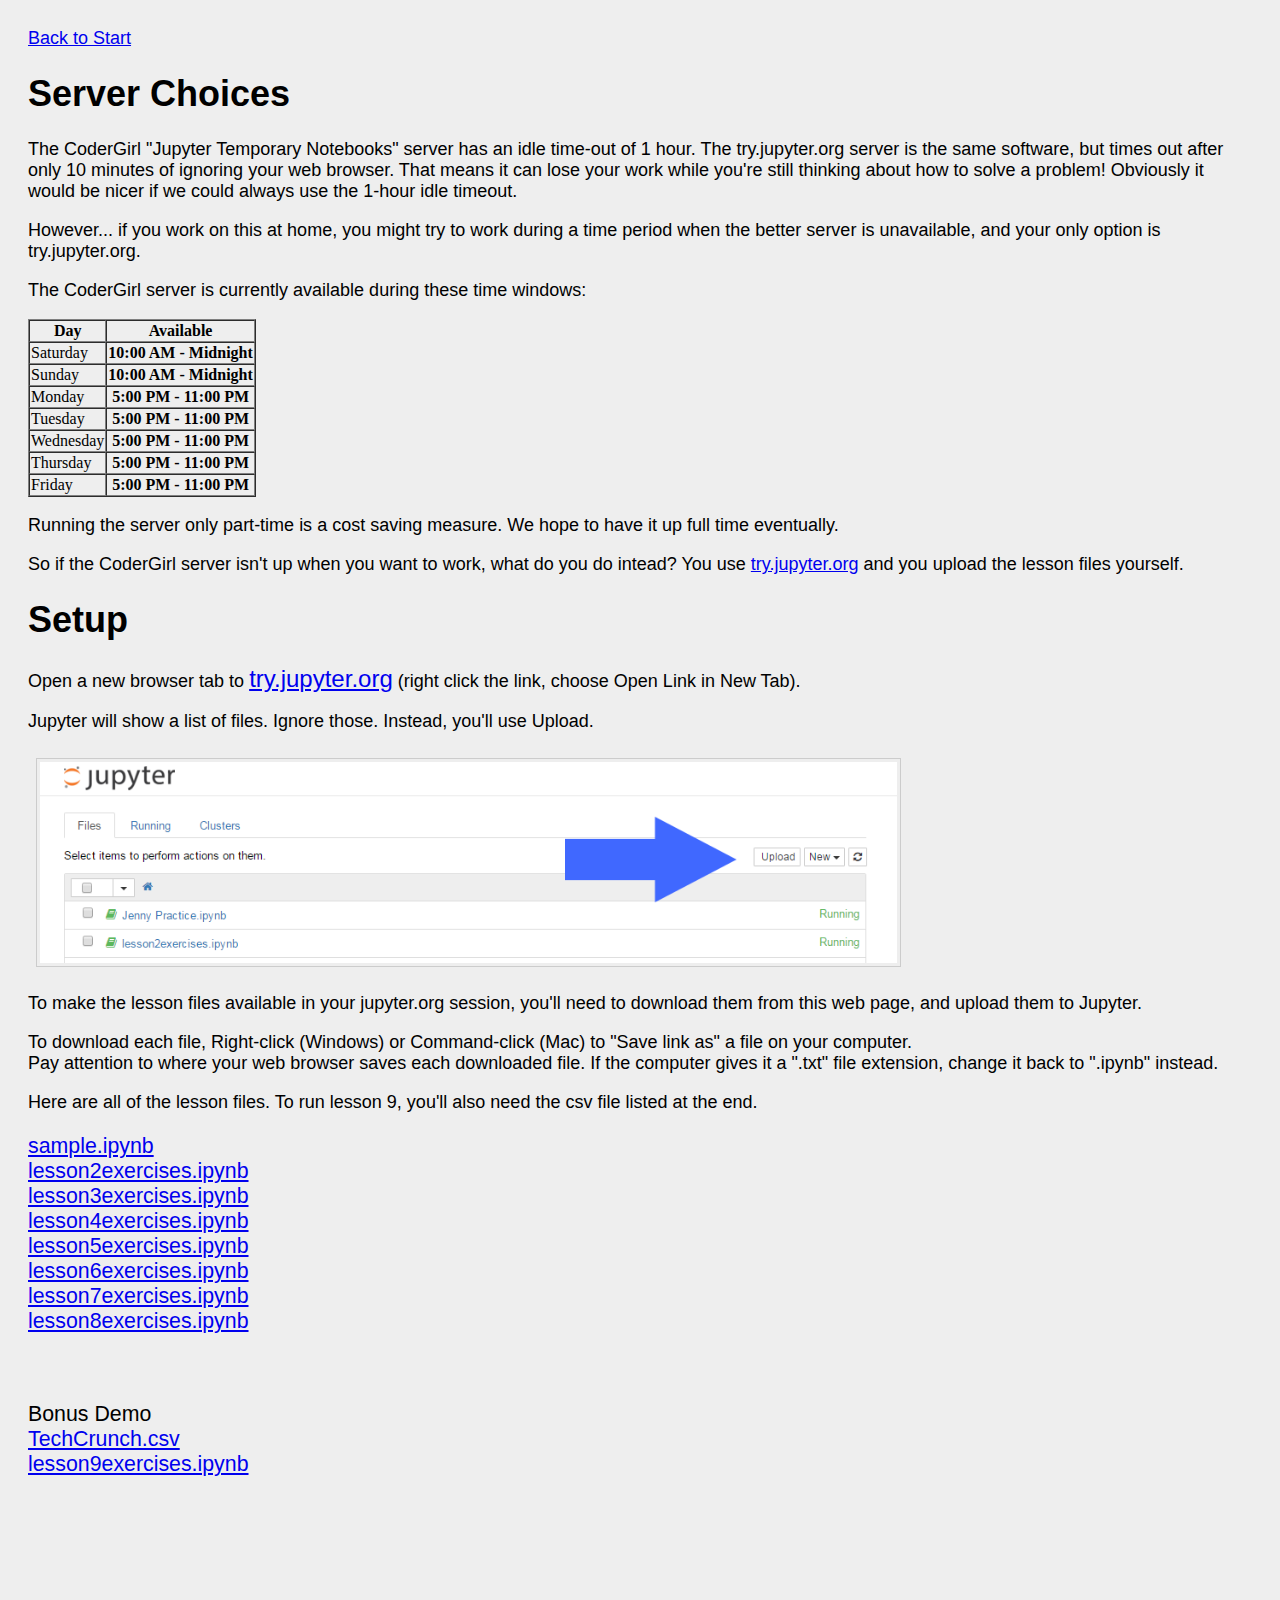
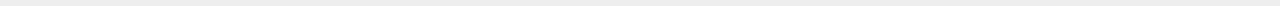
==== jupyter_org.html @ 3d5bdf8d "Adjusted to point to our own Jupyter notebook server" ====
<html>
<head>
<title>Learn to Code</title>
<link rel="stylesheet" href="styles.css">
</head>
<body>
<div><a href="index.html">Back to Start</a></div>

<h1>Server Choices</h1>

<p>The CoderGirl "Jupyter Temporary Notebooks" server has an idle time-out of 1 hour.
The try.jupyter.org server is the same software, but times out after only 10 minutes of
ignoring your web browser.  That means it can lose your work while you're still thinking 
about how to solve a problem!  Obviously it would be nicer if we could always use the 
1-hour idle timeout.</p>

<p>However... if you work on this at home, you might try to work during a time
period when the better server is unavailable, and your only option is try.jupyter.org.</p>

<p>The CoderGirl server is currently available during these time windows:</p>

<table border="1" cellpadding="1" cellspacing="0">
<tr><th>Day</th><th>Available</th></tr>
<tr><td>Saturday</th><th>10:00 AM - Midnight</th></tr>
<tr><td>Sunday</th><th>10:00 AM - Midnight</th></tr>
<tr><td>Monday</th><th>5:00 PM - 11:00 PM</th></tr>
<tr><td>Tuesday</th><th>5:00 PM - 11:00 PM</th></tr>
<tr><td>Wednesday</th><th>5:00 PM - 11:00 PM</th></tr>
<tr><td>Thursday</th><th>5:00 PM - 11:00 PM</th></tr>
<tr><td>Friday</th><th>5:00 PM - 11:00 PM</th></tr>
</table>

<p>Running the server only part-time is a cost saving measure.  We hope to have
it up full time eventually.</p>

<p>So if the CoderGirl server isn't up when you want to work, what do you do intead?
You use <a href="https://try.jupyter.org/">try.jupyter.org</a> and you upload the
lesson files yourself.</p>


<h1>Setup</h1>

<p>Open a new browser tab to <a style="font-size: x-large;" href="https://try.jupyter.org/" target="_new">try.jupyter.org</a> (right click the link, choose Open Link in New Tab).</p>

<p>Jupyter will show a list of files.  Ignore those.  Instead, you'll use Upload.</p>

<img src="jupyter_upload_button.png" width="70%"></p>


<p>To make the lesson files available in your jupyter.org session, you'll need to
download them from this web page, and upload them to Jupyter.</p>

<p>To download each file, Right-click (Windows) or Command-click (Mac) to "Save link as" a file on your computer.  
<br>Pay attention to where your web browser saves each downloaded file.  If the computer gives it a ".txt" file extension, 
change it back to ".ipynb" instead.</p>

<p>Here are all of the lesson files.  To run lesson 9, you'll also need the csv file listed at the end.</p>

<div style="font-size: 16pt; line-spacing: 18pt;">
<dl>
<dt><a href="sample.ipynb">sample.ipynb</a></dt>
<dt><a href="lesson2exercises.ipynb">lesson2exercises.ipynb</a></dt>
<dt><a href="lesson3exercises.ipynb">lesson3exercises.ipynb</a></dt>
<dt><a href="lesson4exercises.ipynb">lesson4exercises.ipynb</a></dt>
<dt><a href="lesson5exercises.ipynb">lesson5exercises.ipynb</a></dt>
<dt><a href="lesson6exercises.ipynb">lesson6exercises.ipynb</a></dt>
<dt><a href="lesson7exercises.ipynb">lesson7exercises.ipynb</a></dt>
<dt><a href="lesson8exercises.ipynb">lesson8exercises.ipynb</a></dt>
</dl><br>
<dl>
<dt>Bonus Demo</dt>
<dt><a href="TechCrunch.csv">TechCrunch.csv</a></li>
<dt><a href="lesson9exercises.ipynb">lesson9exercises.ipynb</a></dt>
</dl>

</div>

</body>
</html>
---- styles.css ----
body {
  padding: 20px;
  padding-bottom: 100px;
  background-color: #EEEEEE;
  font-size: large;
}
p, h1, h2, h3, div, span, ol, li {
  font-family: sans-serif;
}
h1 {
  counter-reset: paragraphNumber;
}

.code {
  border: 1px solid #999999;
  white-space: pre;
  font-family: monospace;
  background-color: white;
  min-width: 200px;
  width: 700px;
  display: block;
  margin: 10px;
  padding: 15px;
  overflow: visible;
}
/*
p:before {
  counter-increment: paragraphNumber;
  content: counter(paragraphNumber) ". ";
}
*/
img {
  padding: 3px;
  margin: 8px;
  border: 1px solid #CCCCCC;
}
.note {
  background-color: #FFFFCC;
  border: 1px solid #FFFF00;
  width:70%;
  margin: 20px;
  padding: 10px;
  font-size: medium;
}
.hint {
  border: 1px solid gray;
  background-color: silver;
  color: silver;
  margin: 10px;
  padding: 20px;
  width: 400px;
}
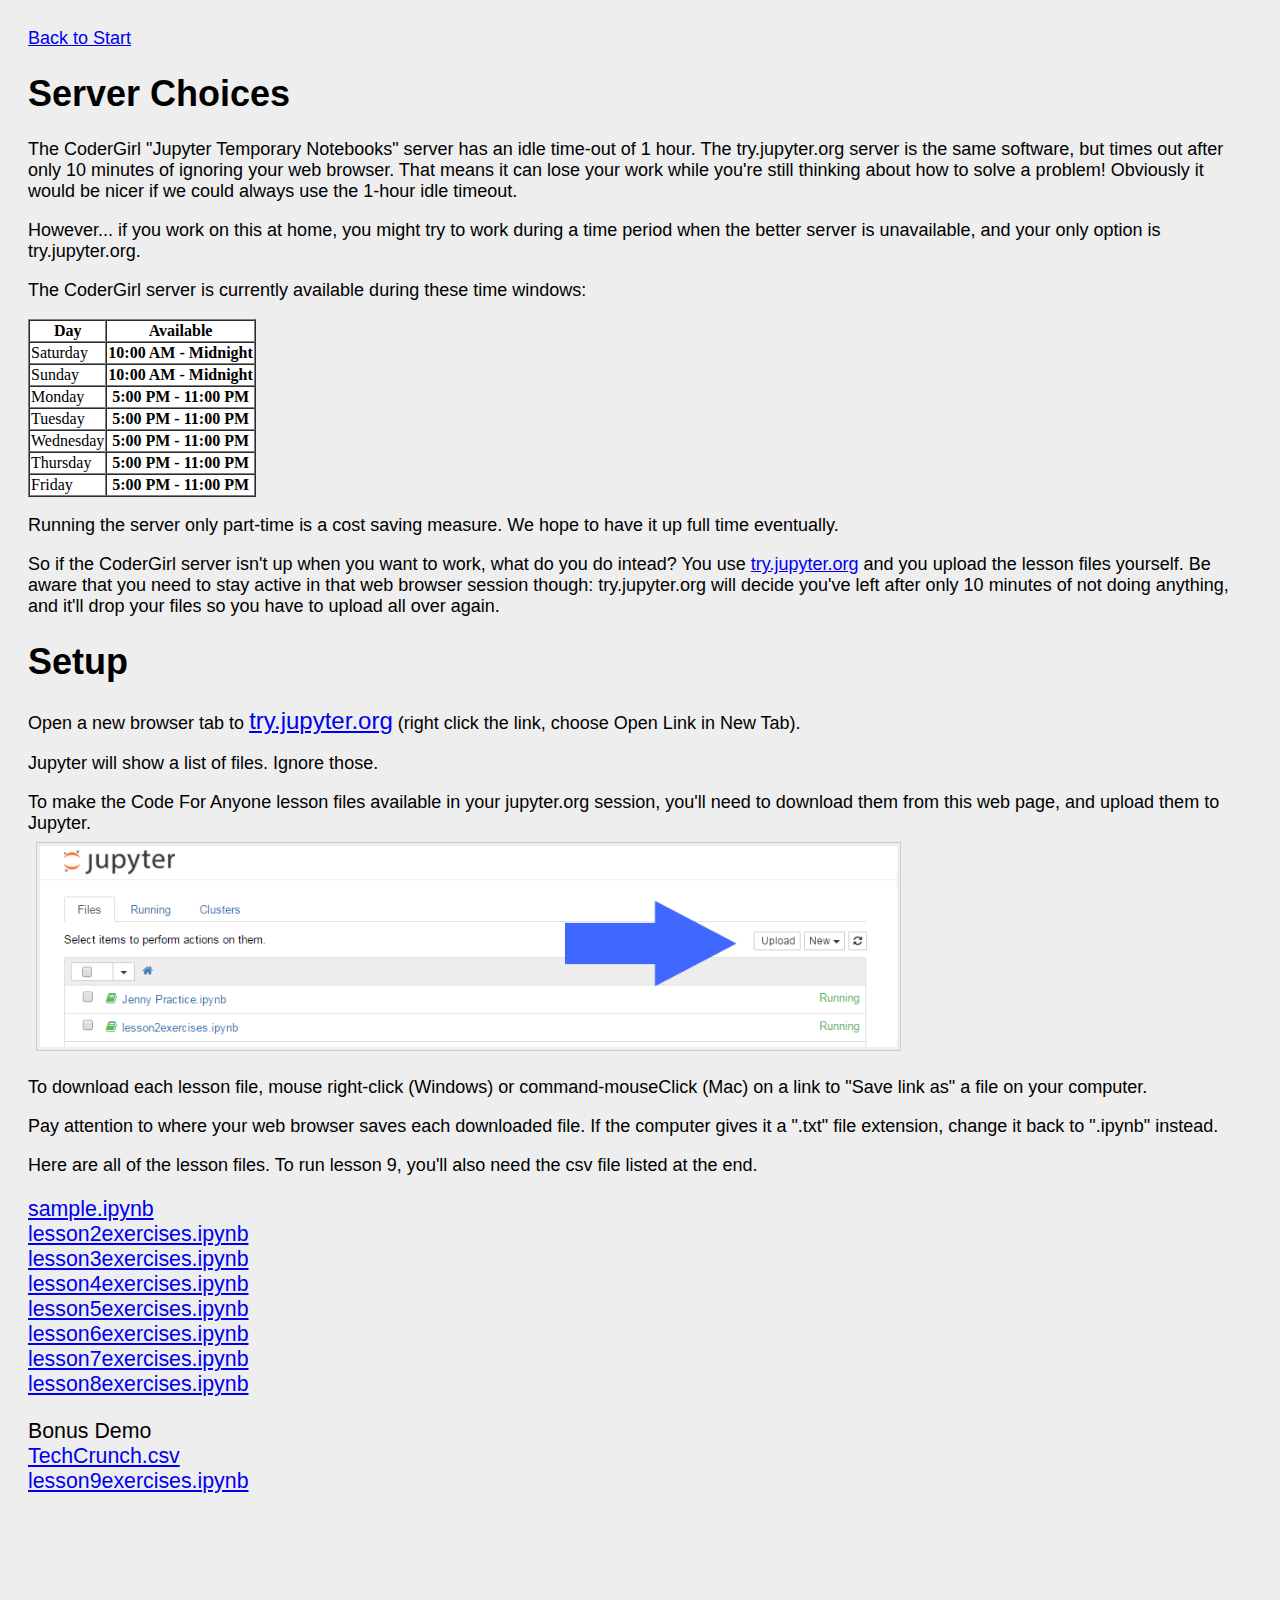
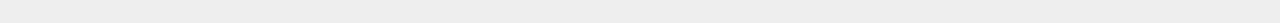
==== commit cf12e5d0: "Clarified info on finding the server" ====
--- a/jupyter_org.html
+++ b/jupyter_org.html
@@ -19,7 +19,7 @@
 
 <p>The CoderGirl server is currently available during these time windows:</p>
 
-<table border="1" cellpadding="1" cellspacing="0">
+<table border="1" cellpadding="1" cellspacing="0" bgcolor="white">
 <tr><th>Day</th><th>Available</th></tr>
 <tr><td>Saturday</th><th>10:00 AM - Midnight</th></tr>
 <tr><td>Sunday</th><th>10:00 AM - Midnight</th></tr>
@@ -35,23 +35,28 @@
 
 <p>So if the CoderGirl server isn't up when you want to work, what do you do intead?
 You use <a href="https://try.jupyter.org/">try.jupyter.org</a> and you upload the
-lesson files yourself.</p>
+lesson files yourself.  Be aware that you need to stay active in that web
+browser session though: try.jupyter.org will decide you've left after only 10 minutes
+of not doing anything, and it'll drop your files so you have to upload all over
+again.</p>
 
 
 <h1>Setup</h1>
 
 <p>Open a new browser tab to <a style="font-size: x-large;" href="https://try.jupyter.org/" target="_new">try.jupyter.org</a> (right click the link, choose Open Link in New Tab).</p>
 
-<p>Jupyter will show a list of files.  Ignore those.  Instead, you'll use Upload.</p>
+<p>Jupyter will show a list of files.  Ignore those.</p>
+
+
+<p>To make the Code For Anyone lesson files available in your jupyter.org session, 
+you'll need to download them from this web page, and upload them to Jupyter.<br>
 
 <img src="jupyter_upload_button.png" width="70%"></p>
 
+<p>To download each lesson file, mouse right-click (Windows) or command-mouseClick (Mac) 
+on a link to "Save link as" a file on your computer.  </p>
 
-<p>To make the lesson files available in your jupyter.org session, you'll need to
-download them from this web page, and upload them to Jupyter.</p>
-
-<p>To download each file, Right-click (Windows) or Command-click (Mac) to "Save link as" a file on your computer.  
-<br>Pay attention to where your web browser saves each downloaded file.  If the computer gives it a ".txt" file extension, 
+<p>Pay attention to where your web browser saves each downloaded file.  If the computer gives it a ".txt" file extension, 
 change it back to ".ipynb" instead.</p>
 
 <p>Here are all of the lesson files.  To run lesson 9, you'll also need the csv file listed at the end.</p>
@@ -66,7 +71,7 @@
 <dt><a href="lesson6exercises.ipynb">lesson6exercises.ipynb</a></dt>
 <dt><a href="lesson7exercises.ipynb">lesson7exercises.ipynb</a></dt>
 <dt><a href="lesson8exercises.ipynb">lesson8exercises.ipynb</a></dt>
-</dl><br>
+</dl>
 <dl>
 <dt>Bonus Demo</dt>
 <dt><a href="TechCrunch.csv">TechCrunch.csv</a></li>
